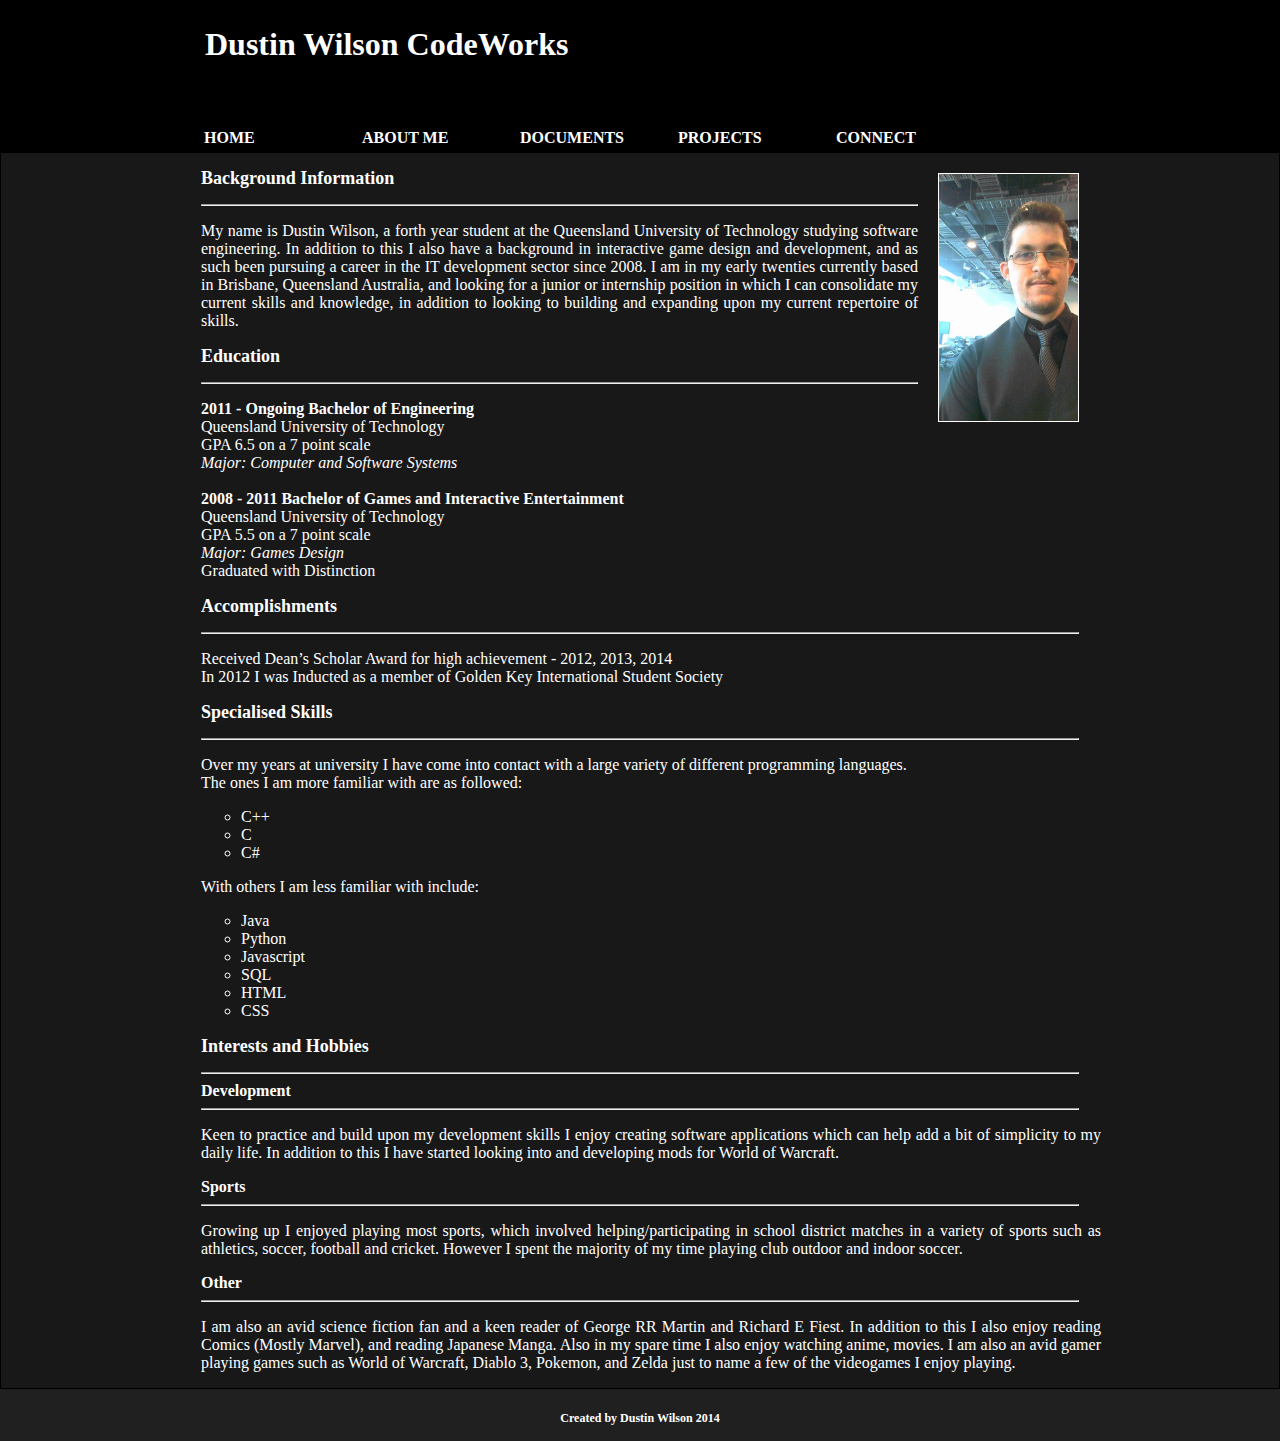
==== aboutme.html @ 445f567d "Bit of editing" ====
<!DOCTYPE html PUBLIC "-//W3C//DTD XHTML 1.0 Transitional//EN" "http://www.w3.org/TR/xhtml1/DTD/xhtml1-transitional.dtd">

<html xmlns="http://www.w3.org/1999/xhtml">
<meta http-equiv="Content-Type" content="text/html; charset=utf-8" />

<head>

<title>

Dustin Wilson CodeWorks

</title>

<link rel="stylesheet" href="style.css" type="text/css" media="screen" charset="utf-8"/>

</head>

<body>

<div id="wrapper">
	<div id="header">

		<h1>Dustin Wilson CodeWorks</h1>		

</div>
		<div id="nav-panel">

			<ul class="nav-list">
  			<li><a class ="nav-bar" href="index.html">Home</a></li>
  			<li><a class ="nav-bar" href="aboutme.html">About Me</a></li>
  			<li><a class ="nav-bar" href="documents.html">Documents</a></li>
  			<li><a class ="nav-bar" href="projects.html">Projects</a></li>
  			<li><a class ="nav-bar" href="connect.html">Connect</a></li>
			</ul>

		</div>

	<div id="content">

		<img src="pofilepic.jpg" alt="pic" style="width:139px;height:247px">
		<h2>Background Information</h2><hr>
		<p> My name is Dustin Wilson, a forth year student at the Queensland University of Technology studying software engineering. In addition to this I also have a background in interactive game design and development, and as such been pursuing a career in the IT development sector since 2008. I am in my early twenties currently based in Brisbane, Queensland Australia, and looking for a junior or internship position in which I can consolidate my current skills and knowledge, in addition to looking to building and expanding upon my current repertoire of skills.
		</p>

		<h2>Education</h2><hr>
		<p><b>2011 - Ongoing Bachelor of Engineering</b><br>
		Queensland University of Technology<br>
		GPA 6.5 on a 7 point scale<br>
		<i>Major: Computer and Software Systems</i><br>
		<br>

		<b>2008 - 2011 Bachelor of Games and Interactive Entertainment</b><br>
		Queensland University of Technology<br>
		GPA 5.5 on a 7 point scale<br>
		<i>Major: Games Design</i><br>
		Graduated with Distinction <br>
		</p>

		<h2>Accomplishments</h2><hr>
		<p>Received Dean’s Scholar Award for high achievement - 2012, 2013, 2014<br>
		In 2012 I was Inducted as a member of Golden Key International Student Society</p>

		<h2>Specialised Skills</h2><hr>
		<p>Over my years at university I have come into contact with a large variety of different programming languages.<br> 
			The ones I am more familiar with are as followed:<br></p>
			<ul class="content-points" >
				<li>C++</li>
				<li>C</li>
				<li>C#</li>
			</ul>
		<p>With others I am less familiar with include:<br></p>
			<ul class="content-points" >
				<li>Java</li>
				<li>Python</li>
				<li>Javascript</li>
				<li>SQL</li>
				<li>HTML</li>
				<li>CSS</li>
			</ul>

		<h2>Interests and Hobbies</h2><hr>
		<h5>Development</h5><hr>
		<p>Keen to practice and build upon my development skills I enjoy creating software applications which can help add a bit of simplicity to my daily life. In addition to this I have started looking into and developing mods for World of Warcraft.</p>
		<h5>Sports</h5><hr> 
		<p>Growing up I enjoyed playing most sports, which involved helping/participating in school district matches in a variety of sports such as athletics, soccer, football and cricket. However I spent the majority of my time playing club outdoor and indoor soccer.  
		</p>
		<h5>Other</h5><hr>
		<p>I am also an avid science fiction fan and a keen reader of George RR Martin and Richard E Fiest. In addition to this I also enjoy reading Comics (Mostly Marvel), and reading Japanese Manga. Also in my spare time I also enjoy watching anime, movies. I am also an avid gamer playing games such as World of Warcraft, Diablo 3, Pokemon, and Zelda just to name a few of the videogames I enjoy playing.</p>
	</div>

	<div id="footer">
		
		<h3>Created by Dustin Wilson 2014</h3>
		
	</div>

</div>

</body>

</html>
---- style.css ----
body {
	
	background: #202020 ;
	margin:0px;
	min-width: 1200px;
}

p{
	margin-left: 200px;
	font-family: "Franklin Gothic";
	
	color: #FFFFFF;
	margin-right: 200px;
	text-align: justify;
	width: 900px;
}

h1{
	margin-left: 200px;
	color: #FFFFFF;
	
	font-family: "Franklin Gothic";
	font-weight: bold;
	padding:4px;
	margin-right: 200px;;

}

h2{
	color: #FFFFFF;
	margin-left: 200px;
	font-family: "Franklin Gothic";
	font-size: 18px;
	margin-right: 200px;;

}

h3{
	color: #FFFFFF;
	text-align: center;
	font-size: 12px;
	font-family: "Franklin Gothic";
	padding: 10px;
}

h4{
	color: #FFFFFF;
	margin-left: 200px;
	margin: 0px;
	font-size: 14px;
	font-family: "Franklin Gothic";
	margin-right: 200px;
}

h5{
	color: #FFFFFF;
	margin-left: 200px;
	font-size: 16px;
	font-family: "Franklin Gothic";
	margin-right: 200px;
	margin: 8px 200px 8px 200px;

}

ul.nav-list {
    list-style-type: none;
    margin: 0;
    padding: 0;
    overflow: hidden;
}

ul.content-points{
	margin-left: 200px;
	font-family: "Franklin Gothic";
	color: #FFFFFF;
	margin-right: 200px;
	width: 900px;
	list-style-type: circle;
}

ul.nav-list li {
    float: left;
    font-family: "Franklin Gothic";
}

hr{

	margin-left: 200px;
	margin-right: 200px;

}


img{
    float: right;
    border: 1px groove white;
    margin: 20px 200px 20px 20px;
}

/*a:link, a:visited {
    display: block;
    width: 150px;
    font-weight: bold;
    font-family: "Franklin Gothic";
    color: #FFFFFF;
    background-color: #000000;
    text-align: left;
    padding: 4px;
    text-decoration: none;
    text-transform: uppercase;
}*/

a.nav-bar:link, a.nav-bar:visited{
	display: block;
    width: 150px;
    font-weight: bold;
    font-family: "Franklin Gothic";
    color: #FFFFFF;
    background-color: #000000;
    text-align: left;
    padding: 4px;
    text-decoration: none;
    text-transform: uppercase;

}

a.nav-bar:hover, a.nav-bar:active {
    background-color:#0066FF;
}

/*
a:hover, a:active {
    background-color:#0066FF;
}
*/

#wrapper{
	
	margin-left: auto;
	margin-right: auto;
	vertical-align: 
}

#header{
	border: 1px solid black;
	background: #000000;
	height: 150px;
}

#nav-panel{
	min-width: 1200px;
	margin-left: 200px;
	position:absolute;
	top:125px;	
}

#content{
	
	
	border: 1px solid black;
	background: #181818;
	
	min-height: 500px;
}

#footer{
	
	background: #202020;
	height: 40px;

}
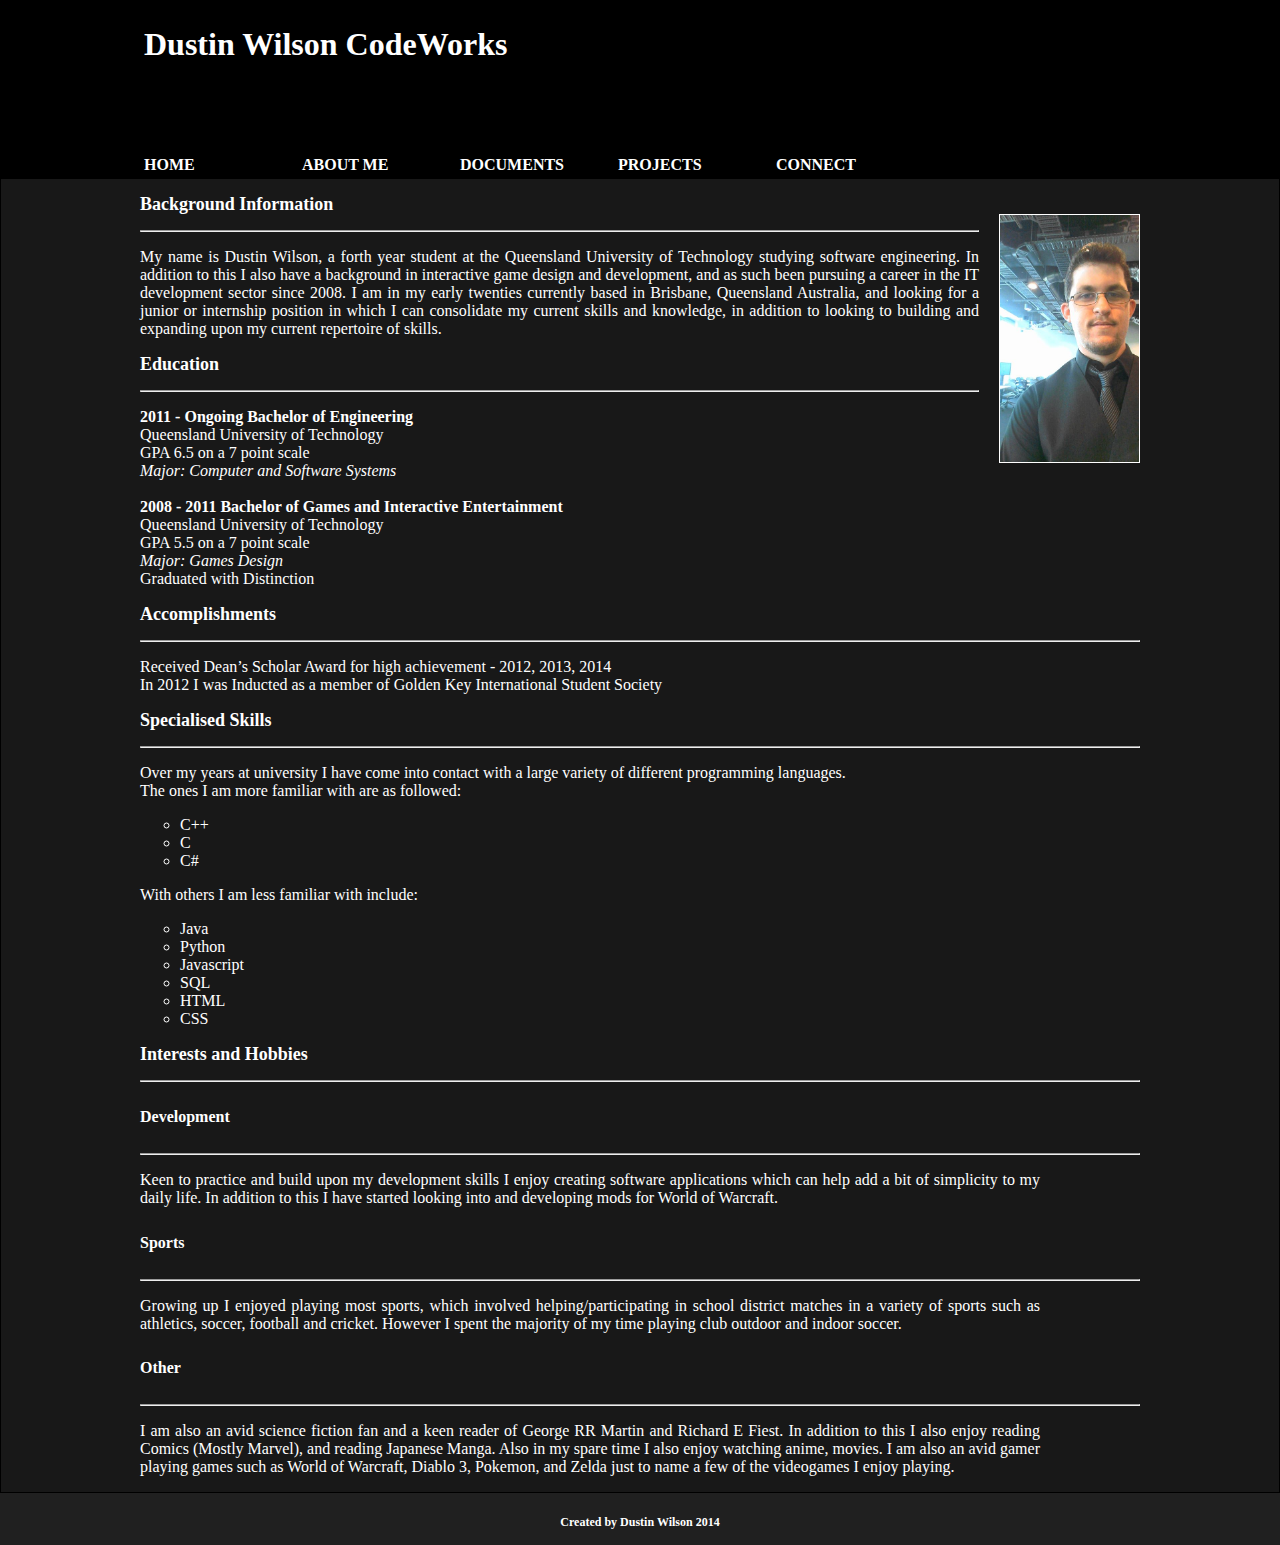
==== commit 17a04cc1: "Content is now auto centering" ====
--- a/aboutme.html
+++ b/aboutme.html
@@ -19,80 +19,83 @@
 <body>
 
 <div id="wrapper">
-	<div id="header">
+	<div id="header">	
+		<div class="content-wrapper">
+			<h1>Dustin Wilson CodeWorks</h1>
+		</div>
+	</div>
 
-		<h1>Dustin Wilson CodeWorks</h1>		
-
-</div>
-		<div id="nav-panel">
-
+	<div id="nav-panel">
+		<div class="content-wrapper">
 			<ul class="nav-list">
-  			<li><a class ="nav-bar" href="index.html">Home</a></li>
-  			<li><a class ="nav-bar" href="aboutme.html">About Me</a></li>
-  			<li><a class ="nav-bar" href="documents.html">Documents</a></li>
-  			<li><a class ="nav-bar" href="projects.html">Projects</a></li>
-  			<li><a class ="nav-bar" href="connect.html">Connect</a></li>
+  				<li><a class ="nav-bar" href="index.html">Home</a></li>
+  				<li><a class ="nav-bar" href="aboutme.html">About Me</a></li>
+  				<li><a class ="nav-bar" href="documents.html">Documents</a></li>
+  				<li><a class ="nav-bar" href="projects.html">Projects</a></li>
+  				<li><a class ="nav-bar" href="connect.html">Connect</a></li>
 			</ul>
-
 		</div>
+	</div>
 
 	<div id="content">
+		<div class="content-wrapper">
+			<img src="pofilepic.jpg" alt="pic" style="width:139px;height:247px">
+			<h2>Background Information</h2><hr>
+			<p> My name is Dustin Wilson, a forth year student at the Queensland University of Technology studying software engineering. In addition to this I also have a background in interactive game design and development, and as such been pursuing a career in the IT development sector since 2008. I am in my early twenties currently based in Brisbane, Queensland Australia, and looking for a junior or internship position in which I can consolidate my current skills and knowledge, in addition to looking to building and expanding upon my current repertoire of skills.
+			</p>
 
-		<img src="pofilepic.jpg" alt="pic" style="width:139px;height:247px">
-		<h2>Background Information</h2><hr>
-		<p> My name is Dustin Wilson, a forth year student at the Queensland University of Technology studying software engineering. In addition to this I also have a background in interactive game design and development, and as such been pursuing a career in the IT development sector since 2008. I am in my early twenties currently based in Brisbane, Queensland Australia, and looking for a junior or internship position in which I can consolidate my current skills and knowledge, in addition to looking to building and expanding upon my current repertoire of skills.
-		</p>
+			<h2>Education</h2><hr>
+			<p><b>2011 - Ongoing Bachelor of Engineering</b><br>
+			Queensland University of Technology<br>
+			GPA 6.5 on a 7 point scale<br>
+			<i>Major: Computer and Software Systems</i><br>
+			<br>
 
-		<h2>Education</h2><hr>
-		<p><b>2011 - Ongoing Bachelor of Engineering</b><br>
-		Queensland University of Technology<br>
-		GPA 6.5 on a 7 point scale<br>
-		<i>Major: Computer and Software Systems</i><br>
-		<br>
+			<b>2008 - 2011 Bachelor of Games and Interactive Entertainment</b><br>
+			Queensland University of Technology<br>
+			GPA 5.5 on a 7 point scale<br>
+			<i>Major: Games Design</i><br>
+			Graduated with Distinction <br>
+			</p>
 
-		<b>2008 - 2011 Bachelor of Games and Interactive Entertainment</b><br>
-		Queensland University of Technology<br>
-		GPA 5.5 on a 7 point scale<br>
-		<i>Major: Games Design</i><br>
-		Graduated with Distinction <br>
-		</p>
+			<h2>Accomplishments</h2><hr>
+			<p>Received Dean’s Scholar Award for high achievement - 2012, 2013, 2014<br>
+			In 2012 I was Inducted as a member of Golden Key International Student Society</p>
 
-		<h2>Accomplishments</h2><hr>
-		<p>Received Dean’s Scholar Award for high achievement - 2012, 2013, 2014<br>
-		In 2012 I was Inducted as a member of Golden Key International Student Society</p>
+			<h2>Specialised Skills</h2><hr>
+			<p>Over my years at university I have come into contact with a large variety of different programming languages.<br> 
+				The ones I am more familiar with are as followed:<br></p>
+				<ul class="content-points" >
+					<li>C++</li>
+					<li>C</li>
+					<li>C#</li>
+				</ul>
+			<p>With others I am less familiar with include:<br></p>
+				<ul class="content-points" >
+					<li>Java</li>
+					<li>Python</li>
+					<li>Javascript</li>
+					<li>SQL</li>
+					<li>HTML</li>
+					<li>CSS</li>
+				</ul>
 
-		<h2>Specialised Skills</h2><hr>
-		<p>Over my years at university I have come into contact with a large variety of different programming languages.<br> 
-			The ones I am more familiar with are as followed:<br></p>
-			<ul class="content-points" >
-				<li>C++</li>
-				<li>C</li>
-				<li>C#</li>
-			</ul>
-		<p>With others I am less familiar with include:<br></p>
-			<ul class="content-points" >
-				<li>Java</li>
-				<li>Python</li>
-				<li>Javascript</li>
-				<li>SQL</li>
-				<li>HTML</li>
-				<li>CSS</li>
-			</ul>
-
-		<h2>Interests and Hobbies</h2><hr>
-		<h5>Development</h5><hr>
-		<p>Keen to practice and build upon my development skills I enjoy creating software applications which can help add a bit of simplicity to my daily life. In addition to this I have started looking into and developing mods for World of Warcraft.</p>
-		<h5>Sports</h5><hr> 
-		<p>Growing up I enjoyed playing most sports, which involved helping/participating in school district matches in a variety of sports such as athletics, soccer, football and cricket. However I spent the majority of my time playing club outdoor and indoor soccer.  
-		</p>
-		<h5>Other</h5><hr>
-		<p>I am also an avid science fiction fan and a keen reader of George RR Martin and Richard E Fiest. In addition to this I also enjoy reading Comics (Mostly Marvel), and reading Japanese Manga. Also in my spare time I also enjoy watching anime, movies. I am also an avid gamer playing games such as World of Warcraft, Diablo 3, Pokemon, and Zelda just to name a few of the videogames I enjoy playing.</p>
+			<h2>Interests and Hobbies</h2><hr>
+			<h5>Development</h5><hr>
+			<p>Keen to practice and build upon my development skills I enjoy creating software applications which can help add a bit of simplicity to my daily life. In addition to this I have started looking into and developing mods for World of Warcraft.</p>
+			<h5>Sports</h5><hr> 
+			<p>Growing up I enjoyed playing most sports, which involved helping/participating in school district matches in a variety of sports such as athletics, soccer, football and cricket. However I spent the majority of my time playing club outdoor and indoor soccer.  
+			</p>
+			<h5>Other</h5><hr>
+			<p>I am also an avid science fiction fan and a keen reader of George RR Martin and Richard E Fiest. In addition to this I also enjoy reading Comics (Mostly Marvel), and reading Japanese Manga. Also in my spare time I also enjoy watching anime, movies. I am also an avid gamer playing games such as World of Warcraft, Diablo 3, Pokemon, and Zelda just to name a few of the videogames I enjoy playing.</p>
+		</div>
 	</div>
 
 	<div id="footer">
-		
-		<h3>Created by Dustin Wilson 2014</h3>
-		
+		<div class="content-wrapper">
+			<h3>Created by Dustin Wilson 2014</h3>
+		</div>		
+			
 	</div>
 
 </div>
--- a/style.css
+++ b/style.css
@@ -6,9 +6,8 @@
 }
 
 p{
-	margin-left: 200px;
+	
 	font-family: "Franklin Gothic";
-	
 	color: #FFFFFF;
 	margin-right: 200px;
 	text-align: justify;
@@ -16,22 +15,22 @@
 }
 
 h1{
-	margin-left: 200px;
+	
 	color: #FFFFFF;
 	
 	font-family: "Franklin Gothic";
 	font-weight: bold;
 	padding:4px;
-	margin-right: 200px;;
+
 
 }
 
 h2{
 	color: #FFFFFF;
-	margin-left: 200px;
+
 	font-family: "Franklin Gothic";
 	font-size: 18px;
-	margin-right: 200px;;
+
 
 }
 
@@ -45,37 +44,33 @@
 
 h4{
 	color: #FFFFFF;
-	margin-left: 200px;
-	margin: 0px;
+	
 	font-size: 14px;
 	font-family: "Franklin Gothic";
-	margin-right: 200px;
+
 }
 
 h5{
 	color: #FFFFFF;
-	margin-left: 200px;
 	font-size: 16px;
 	font-family: "Franklin Gothic";
-	margin-right: 200px;
-	margin: 8px 200px 8px 200px;
+	
 
 }
 
 ul.nav-list {
     list-style-type: none;
-    margin: 0;
+    margin: auto;
     padding: 0;
     overflow: hidden;
 }
 
 ul.content-points{
-	margin-left: 200px;
 	font-family: "Franklin Gothic";
 	color: #FFFFFF;
-	margin-right: 200px;
 	width: 900px;
 	list-style-type: circle;
+
 }
 
 ul.nav-list li {
@@ -85,8 +80,7 @@
 
 hr{
 
-	margin-left: 200px;
-	margin-right: 200px;
+	margin: auto;
 
 }
 
@@ -94,7 +88,7 @@
 img{
     float: right;
     border: 1px groove white;
-    margin: 20px 200px 20px 20px;
+    margin: 20px 0px 20px 20px;
 }
 
 /*a:link, a:visited {
@@ -134,6 +128,13 @@
 }
 */
 
+.content-wrapper{
+
+	width: 1000px;
+	margin: auto;
+
+}
+
 #wrapper{
 	
 	margin-left: auto;
@@ -149,9 +150,8 @@
 
 #nav-panel{
 	min-width: 1200px;
-	margin-left: 200px;
-	position:absolute;
-	top:125px;	
+	background: black;
+
 }
 
 #content{
@@ -167,5 +167,4 @@
 	
 	background: #202020;
 	height: 40px;
-
 }
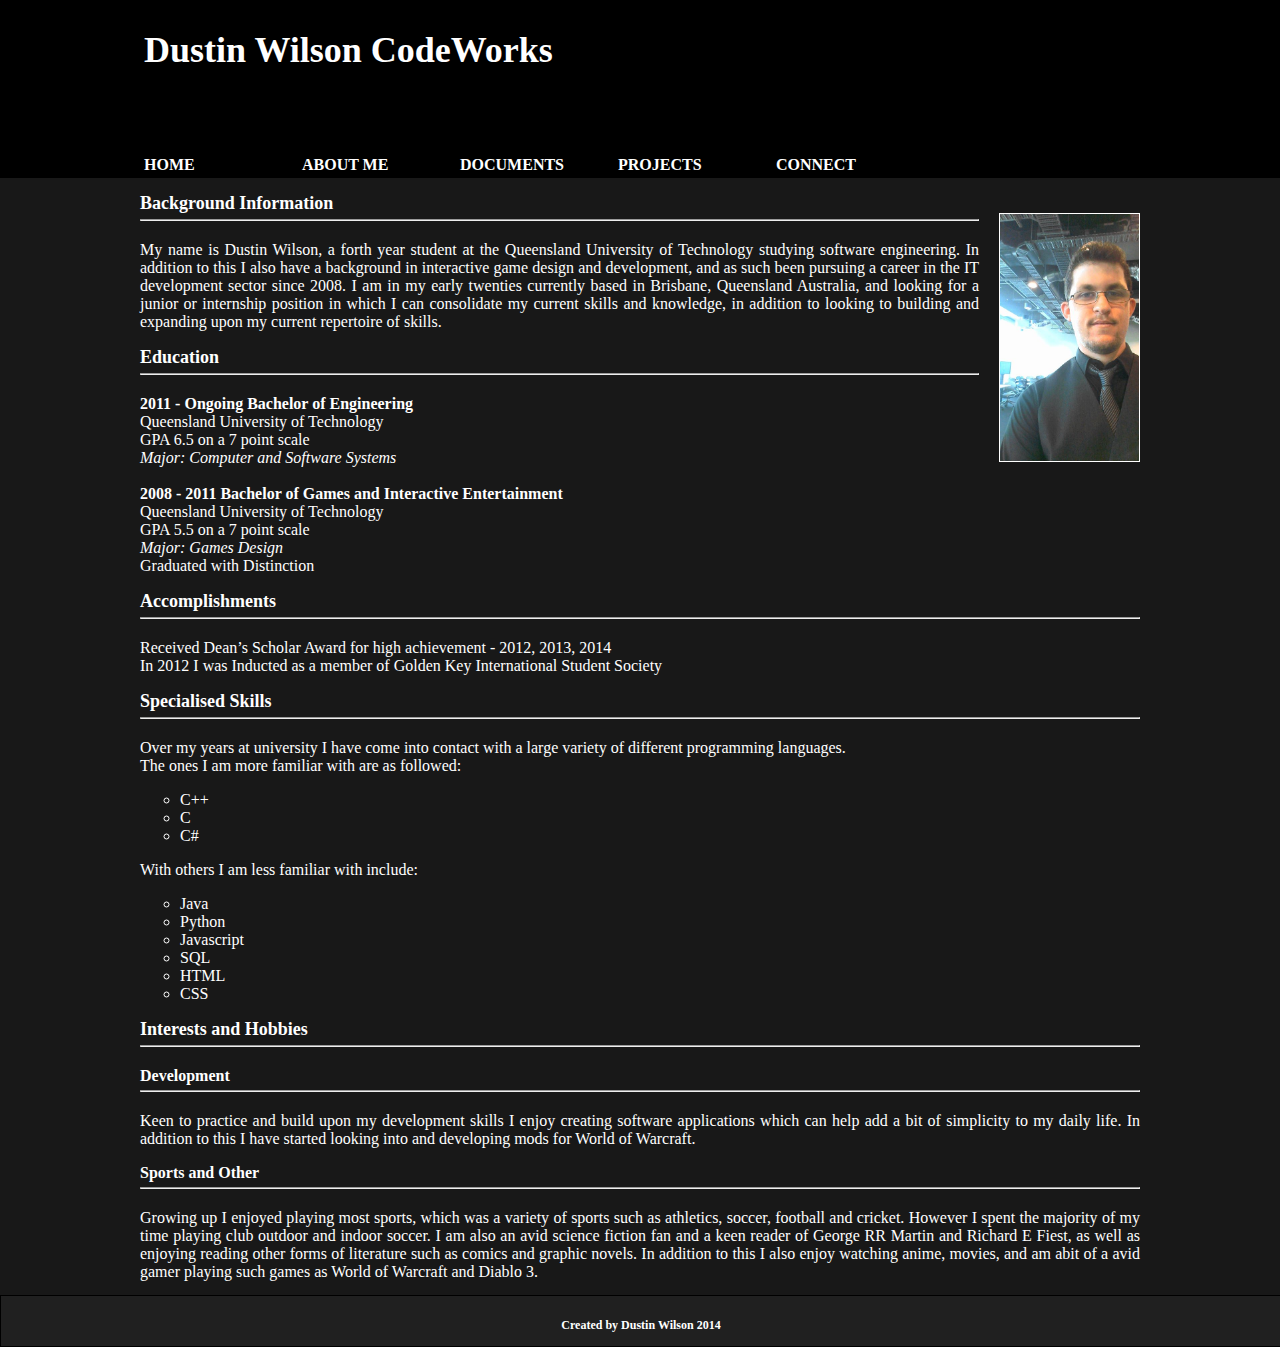
==== commit fe80f255: "Added in new customised logos for bitbucket, facebook, and LinkedIn" ====
--- a/aboutme.html
+++ b/aboutme.html
@@ -39,7 +39,7 @@
 
 	<div id="content">
 		<div class="content-wrapper">
-			<img src="pofilepic.jpg" alt="pic" style="width:139px;height:247px">
+			<img class="content-pic" src="pofilepic.jpg" alt="pic" style="width:139px;height:247px">
 			<h2>Background Information</h2><hr>
 			<p> My name is Dustin Wilson, a forth year student at the Queensland University of Technology studying software engineering. In addition to this I also have a background in interactive game design and development, and as such been pursuing a career in the IT development sector since 2008. I am in my early twenties currently based in Brisbane, Queensland Australia, and looking for a junior or internship position in which I can consolidate my current skills and knowledge, in addition to looking to building and expanding upon my current repertoire of skills.
 			</p>
@@ -83,11 +83,8 @@
 			<h2>Interests and Hobbies</h2><hr>
 			<h5>Development</h5><hr>
 			<p>Keen to practice and build upon my development skills I enjoy creating software applications which can help add a bit of simplicity to my daily life. In addition to this I have started looking into and developing mods for World of Warcraft.</p>
-			<h5>Sports</h5><hr> 
-			<p>Growing up I enjoyed playing most sports, which involved helping/participating in school district matches in a variety of sports such as athletics, soccer, football and cricket. However I spent the majority of my time playing club outdoor and indoor soccer.  
-			</p>
-			<h5>Other</h5><hr>
-			<p>I am also an avid science fiction fan and a keen reader of George RR Martin and Richard E Fiest. In addition to this I also enjoy reading Comics (Mostly Marvel), and reading Japanese Manga. Also in my spare time I also enjoy watching anime, movies. I am also an avid gamer playing games such as World of Warcraft, Diablo 3, Pokemon, and Zelda just to name a few of the videogames I enjoy playing.</p>
+			<h5>Sports and Other</h5><hr> 
+			<p>Growing up I enjoyed playing most sports, which was a variety of sports such as athletics, soccer, football and cricket. However I spent the majority of my time playing club outdoor and indoor soccer. I am also an avid science fiction fan and a keen reader of George RR Martin and Richard E Fiest, as well as enjoying reading other forms of literature such as comics and graphic novels. In addition to this I also enjoy watching anime, movies, and am abit of a avid gamer playing such games as World of Warcraft and Diablo 3.</p>
 		</div>
 	</div>
 
--- a/style.css
+++ b/style.css
@@ -1,17 +1,18 @@
+html,
 body {
 	
-	background: #202020 ;
+	background: #181818;
 	margin:0px;
-	min-width: 1200px;
+	padding:0px;
+	height:100%;
 }
 
 p{
 	
 	font-family: "Franklin Gothic";
 	color: #FFFFFF;
-	margin-right: 200px;
 	text-align: justify;
-	width: 900px;
+	
 }
 
 h1{
@@ -21,6 +22,8 @@
 	font-family: "Franklin Gothic";
 	font-weight: bold;
 	padding:4px;
+	font-size: 36px;
+
 
 
 }
@@ -53,6 +56,7 @@
 h5{
 	color: #FFFFFF;
 	font-size: 16px;
+	margin: 0px 0px 15px 0px;
 	font-family: "Franklin Gothic";
 	
 
@@ -68,7 +72,6 @@
 ul.content-points{
 	font-family: "Franklin Gothic";
 	color: #FFFFFF;
-	width: 900px;
 	list-style-type: circle;
 
 }
@@ -80,15 +83,20 @@
 
 hr{
 
-	margin: auto;
+	margin: -10px 0px 20px 0px;
 
 }
 
 
-img{
+img.content-pic{
     float: right;
     border: 1px groove white;
     margin: 20px 0px 20px 20px;
+}
+
+img.logo{
+ 	float: left;
+
 }
 
 /*a:link, a:visited {
@@ -137,9 +145,8 @@
 
 #wrapper{
 	
-	margin-left: auto;
-	margin-right: auto;
-	vertical-align: 
+	min-height:100%;
+	position:relative;
 }
 
 #header{
@@ -149,22 +156,23 @@
 }
 
 #nav-panel{
-	min-width: 1200px;
+	
 	background: black;
 
 }
 
 #content{
 	
-	
-	border: 1px solid black;
 	background: #181818;
-	
-	min-height: 500px;
+	padding-bottom:50px;
 }
 
 #footer{
-	
+	width:100%;
 	background: #202020;
-	height: 40px;
+	height: 50px;
+	position:absolute;
+	bottom:0;
+	left:0;
+	border: 1px solid black;
 }
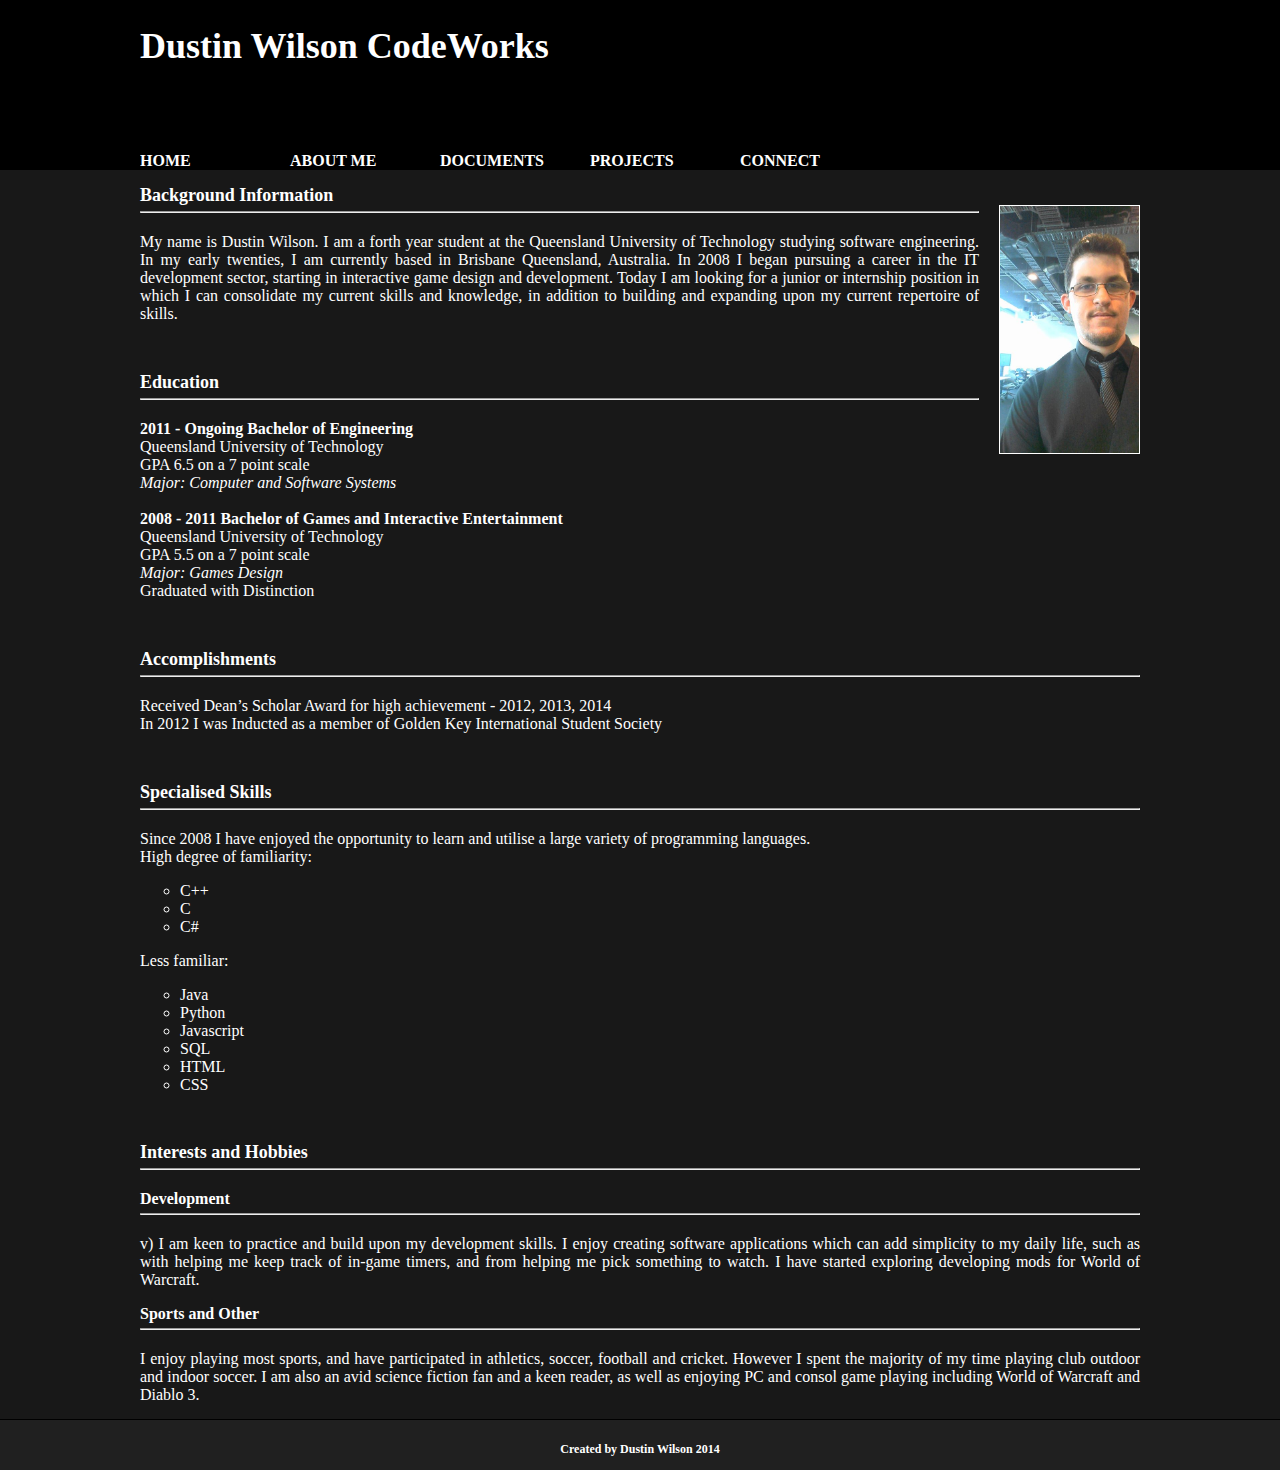
==== commit 7e75e808: "Changed all projects descriptions and code descriptions Added in a new image for recent projects (mo" ====
--- a/aboutme.html
+++ b/aboutme.html
@@ -41,8 +41,10 @@
 		<div class="content-wrapper">
 			<img class="content-pic" src="pofilepic.jpg" alt="pic" style="width:139px;height:247px">
 			<h2>Background Information</h2><hr>
-			<p> My name is Dustin Wilson, a forth year student at the Queensland University of Technology studying software engineering. In addition to this I also have a background in interactive game design and development, and as such been pursuing a career in the IT development sector since 2008. I am in my early twenties currently based in Brisbane, Queensland Australia, and looking for a junior or internship position in which I can consolidate my current skills and knowledge, in addition to looking to building and expanding upon my current repertoire of skills.
+			<p>  My name is Dustin Wilson. I am a forth year student at the Queensland University of Technology studying software engineering. In my early twenties, I am currently based in Brisbane Queensland, Australia. In 2008 I began pursuing a career in the IT development sector, starting in interactive game design and development. Today I am looking for a junior or internship position in which I can consolidate my current skills and knowledge, in addition to building and expanding upon my current repertoire of skills.   
 			</p>
+
+			<br>
 
 			<h2>Education</h2><hr>
 			<p><b>2011 - Ongoing Bachelor of Engineering</b><br>
@@ -58,19 +60,23 @@
 			Graduated with Distinction <br>
 			</p>
 
+			<br>
+
 			<h2>Accomplishments</h2><hr>
 			<p>Received Dean’s Scholar Award for high achievement - 2012, 2013, 2014<br>
 			In 2012 I was Inducted as a member of Golden Key International Student Society</p>
 
+			<br>
+
 			<h2>Specialised Skills</h2><hr>
-			<p>Over my years at university I have come into contact with a large variety of different programming languages.<br> 
-				The ones I am more familiar with are as followed:<br></p>
+			<p>Since 2008 I have enjoyed the opportunity to learn and utilise a large variety of programming languages. <br> 
+				High degree of familiarity:<br></p>
 				<ul class="content-points" >
 					<li>C++</li>
 					<li>C</li>
 					<li>C#</li>
 				</ul>
-			<p>With others I am less familiar with include:<br></p>
+			<p>Less familiar:<br></p>
 				<ul class="content-points" >
 					<li>Java</li>
 					<li>Python</li>
@@ -80,11 +86,14 @@
 					<li>CSS</li>
 				</ul>
 
+				<br>
+
 			<h2>Interests and Hobbies</h2><hr>
 			<h5>Development</h5><hr>
-			<p>Keen to practice and build upon my development skills I enjoy creating software applications which can help add a bit of simplicity to my daily life. In addition to this I have started looking into and developing mods for World of Warcraft.</p>
+			<p>v) I am keen to practice and build upon my development skills. I enjoy creating software applications which can add simplicity to my daily life, such as with helping me keep track of in-game timers, and from helping me pick something to watch. I have started exploring developing mods for World of Warcraft.</p>
 			<h5>Sports and Other</h5><hr> 
-			<p>Growing up I enjoyed playing most sports, which was a variety of sports such as athletics, soccer, football and cricket. However I spent the majority of my time playing club outdoor and indoor soccer. I am also an avid science fiction fan and a keen reader of George RR Martin and Richard E Fiest, as well as enjoying reading other forms of literature such as comics and graphic novels. In addition to this I also enjoy watching anime, movies, and am abit of a avid gamer playing such games as World of Warcraft and Diablo 3.</p>
+			<p>I enjoy playing most sports, and have participated in athletics, soccer, football and cricket. However I spent the majority of my time playing club outdoor and indoor soccer. I am also an avid science fiction fan and a keen reader, as well as enjoying PC and consol game playing including World of Warcraft and Diablo 3.</p>
+
 		</div>
 	</div>
 
--- a/style.css
+++ b/style.css
@@ -3,8 +3,8 @@
 	
 	background: #181818;
 	margin:0px;
-	padding:0px;
 	height:100%;
+	min-width: 1200px;
 }
 
 p{
@@ -12,28 +12,24 @@
 	font-family: "Franklin Gothic";
 	color: #FFFFFF;
 	text-align: justify;
+
 	
 }
 
 h1{
 	
 	color: #FFFFFF;
-	
 	font-family: "Franklin Gothic";
 	font-weight: bold;
-	padding:4px;
+	
 	font-size: 36px;
 
-
-
 }
 
 h2{
 	color: #FFFFFF;
-
 	font-family: "Franklin Gothic";
 	font-size: 18px;
-
 
 }
 
@@ -47,7 +43,6 @@
 
 h4{
 	color: #FFFFFF;
-	
 	font-size: 14px;
 	font-family: "Franklin Gothic";
 
@@ -58,8 +53,6 @@
 	font-size: 16px;
 	margin: 0px 0px 15px 0px;
 	font-family: "Franklin Gothic";
-	
-
 }
 
 ul.nav-list {
@@ -69,6 +62,41 @@
     overflow: hidden;
 }
 
+ul.project-list{
+    list-style-type: none;
+    margin: auto;
+    padding: 0;
+    overflow: hidden;
+}
+
+ul.project-list li {
+    font-family: "Franklin Gothic";
+}
+
+ul.Back-to{
+    list-style-type: none;
+    margin: auto;
+    overflow: hidden;
+    margin-top: 20px;
+    padding:0px;
+}
+
+ul.Back-to li {
+    
+    font-family: "Franklin Gothic";
+    display:inline-block;
+	width:200px;
+	margin:0px; 
+
+}
+
+a.Back:link, a.Back:visited{
+    padding:10px;
+    text-decoration: none;
+    
+}
+
+
 ul.content-points{
 	font-family: "Franklin Gothic";
 	color: #FFFFFF;
@@ -79,7 +107,9 @@
 ul.nav-list li {
     float: left;
     font-family: "Franklin Gothic";
-}
+
+}
+
 
 hr{
 
@@ -99,6 +129,21 @@
 
 }
 
+a:link {
+    text-decoration: none;
+    color:#8dbad9;
+}
+
+a:visited {
+    text-decoration: none;
+    color:#8dbad9;
+}
+
+a:hover{
+
+	color:#5ab9fc;
+}
+
 /*a:link, a:visited {
     display: block;
     width: 150px;
@@ -112,6 +157,55 @@
     text-transform: uppercase;
 }*/
 
+a.rec-pro:link, a.rec-pro:visited{
+
+	text-decoration: none;
+
+}
+
+a.rec-pro:hover, a.rec-pro:active {
+    background-color:#8dbad9;
+}
+
+span.text{ 
+	background: rgba(0,0,0,0.5);
+  	color: white;
+  	cursor: pointer;
+  	display: table;
+  	height: 262px;
+  	left: 0;
+  	position: absolute;
+  	top: 0;
+  	width: 221px;
+  	opacity: 0;
+  	font-size: 15px;
+}
+
+span.text span {
+  display: table-cell;
+  text-align: center;
+  vertical-align: middle;
+}
+
+ul.Recent-Projects {
+  list-style-type: none;
+  margin: 0;
+  padding: 0;
+  text-align: center;
+}
+ 
+ul.Recent-Projects li {
+  display: inline-block;
+  height: 130px;
+  margin: 0 1em 1em 0;
+  position: relative;
+  width: 195px;
+}
+
+ul.Recent-Projects li:hover span.text {
+  opacity: 1;
+}
+
 a.nav-bar:link, a.nav-bar:visited{
 	display: block;
     width: 150px;
@@ -120,14 +214,14 @@
     color: #FFFFFF;
     background-color: #000000;
     text-align: left;
-    padding: 4px;
+    
     text-decoration: none;
     text-transform: uppercase;
 
 }
 
 a.nav-bar:hover, a.nav-bar:active {
-    background-color:#0066FF;
+    background-color:#808080 ;
 }
 
 /*
@@ -139,7 +233,8 @@
 .content-wrapper{
 
 	width: 1000px;
-	margin: auto;
+	margin-right:auto;
+	margin-left:auto;
 
 }
 
@@ -155,6 +250,15 @@
 	height: 150px;
 }
 
+#intro{
+
+	font-size: 24px;
+	font-weight: bold;
+  font-family: "Franklin Gothic";
+  color: #FFFFFF; 
+  margin-top: 20px;
+}
+
 #nav-panel{
 	
 	background: black;
@@ -165,6 +269,13 @@
 	
 	background: #181818;
 	padding-bottom:50px;
+}
+
+#connect-links{
+	margin-left: auto;
+    margin-right: auto;
+    width:100%;
+
 }
 
 #footer{
@@ -174,5 +285,5 @@
 	position:absolute;
 	bottom:0;
 	left:0;
-	border: 1px solid black;
-}
+	border-top: 1px solid black;
+}
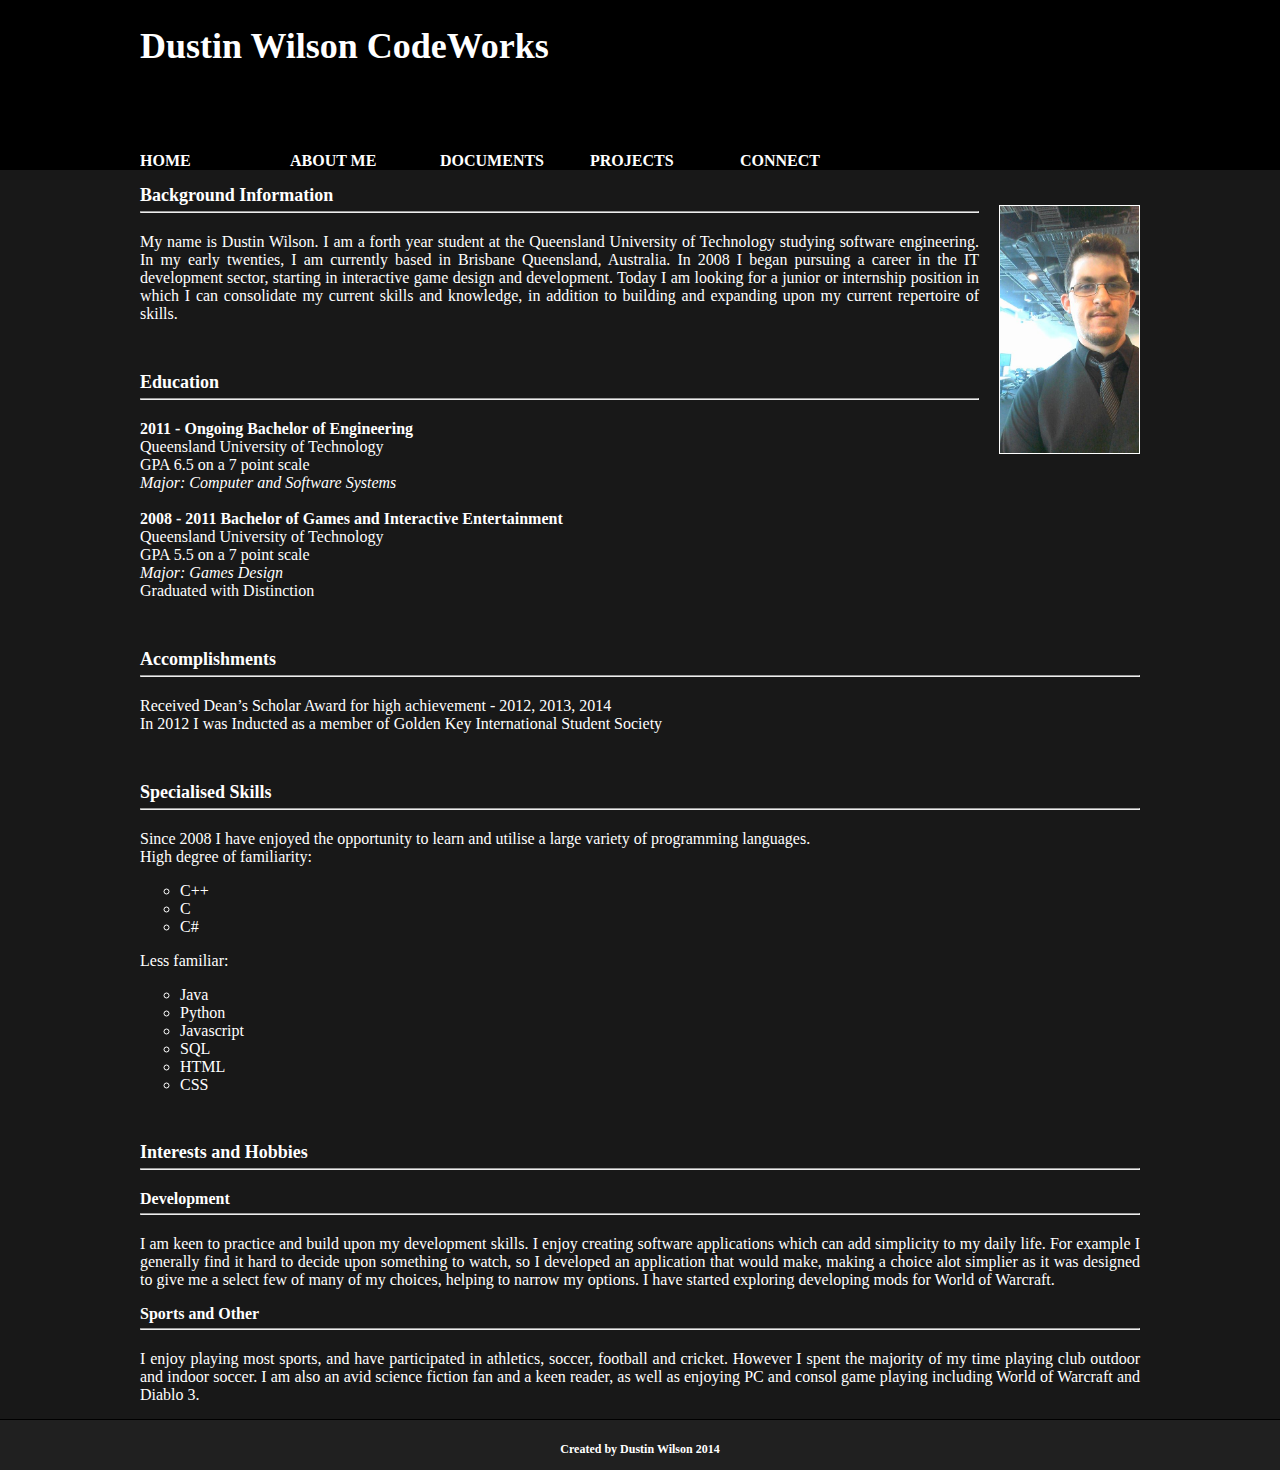
==== commit 7d15e47f: "more editting" ====
--- a/aboutme.html
+++ b/aboutme.html
@@ -90,7 +90,7 @@
 
 			<h2>Interests and Hobbies</h2><hr>
 			<h5>Development</h5><hr>
-			<p>v) I am keen to practice and build upon my development skills. I enjoy creating software applications which can add simplicity to my daily life, such as with helping me keep track of in-game timers, and from helping me pick something to watch. I have started exploring developing mods for World of Warcraft.</p>
+			<p>I am keen to practice and build upon my development skills. I enjoy creating software applications which can add simplicity to my daily life. For example I generally find it hard to decide upon something to watch, so I developed an application that would make, making a choice alot simplier as it was designed to give me a select few of many of my choices, helping to narrow my options. I have started exploring developing mods for World of Warcraft.</p>
 			<h5>Sports and Other</h5><hr> 
 			<p>I enjoy playing most sports, and have participated in athletics, soccer, football and cricket. However I spent the majority of my time playing club outdoor and indoor soccer. I am also an avid science fiction fan and a keen reader, as well as enjoying PC and consol game playing including World of Warcraft and Diablo 3.</p>
 
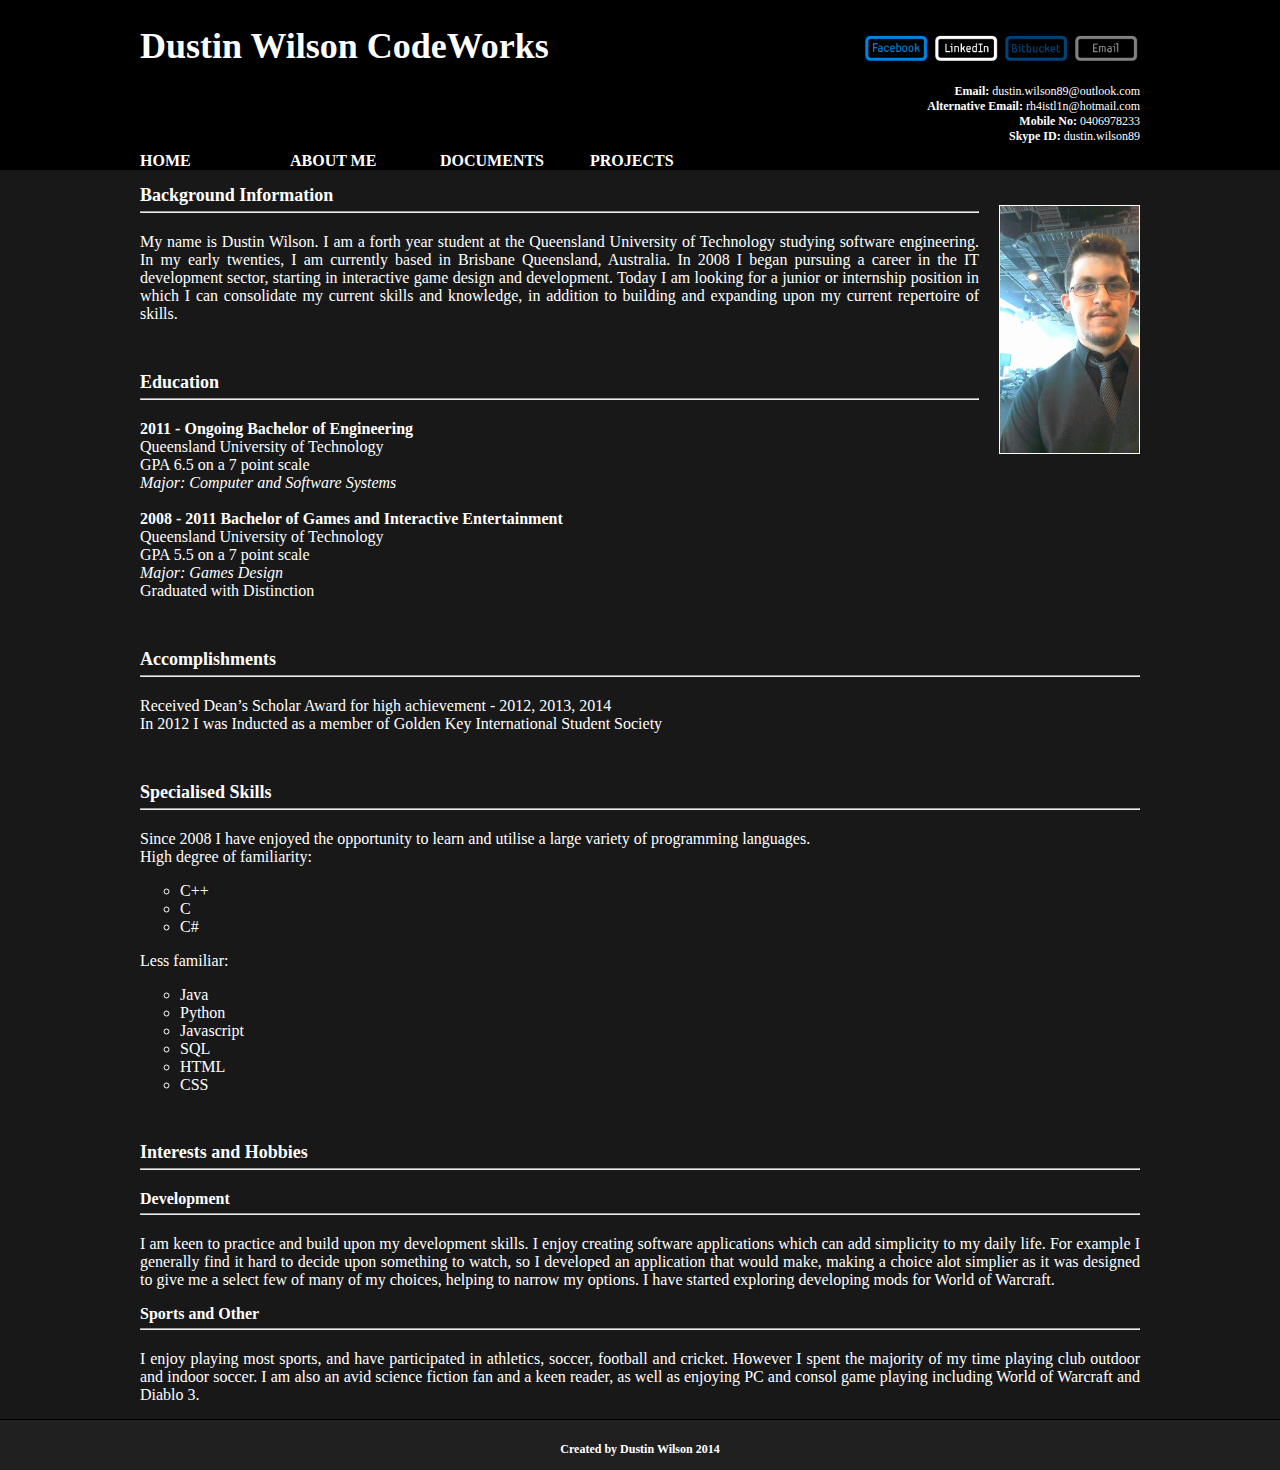
==== commit 6a9517de: "Removed the connect page, added info to the header for each page" ====
--- a/aboutme.html
+++ b/aboutme.html
@@ -19,9 +19,43 @@
 <body>
 
 <div id="wrapper">
-	<div id="header">	
+	<div id="header">
+
 		<div class="content-wrapper">
 			<h1>Dustin Wilson CodeWorks</h1>
+		
+			<div id="contact">
+				<div id="connect-links">
+					 <a href="https://www.facebook.com/dustin.wilson.750" title="Dustin Wilson" target="_blank">
+
+					 	<img src="facebook.png" width="67" height="33" border="0" alt="View Dustin Wilson's profile on Facebook">
+					 </a>
+
+					<a href="http://au.linkedin.com/pub/dustin-wilson/96/32a/520" target="_blank">
+			      
+			          <img src="linkedin.png" width="67" height="33" border="0" alt="View Dustin Wilson's profile on LinkedIn">
+			        
+		    		</a>
+
+		    		<a href="https://bitbucket.org/Rhaistlin" target="_blank">
+			      
+			          <img src="bitbucket.png" width="67" height="33" border="0" alt="View Dustin Wilson's profile on Bitbucket">
+			        
+		    		</a>
+
+		    		<a href="mailto:dustin.wilson89@outlook.com">
+		    			 <img src="email.png" width="67" height="33" border="0" alt="Email Dustin Wilson">
+		    		</a>
+
+	    		</div>
+	    		
+	    		<br>
+	    			<b>Email: </b>dustin.wilson89@outlook.com <br>
+	    			<b>Alternative Email: </b>rh4istl1n@hotmail.com <br>
+	    			<b>Mobile No: </b>0406978233 <br>
+	    			<b>Skype ID: </b> dustin.wilson89 <br>
+	    		
+			</div>
 		</div>
 	</div>
 
@@ -32,7 +66,6 @@
   				<li><a class ="nav-bar" href="aboutme.html">About Me</a></li>
   				<li><a class ="nav-bar" href="documents.html">Documents</a></li>
   				<li><a class ="nav-bar" href="projects.html">Projects</a></li>
-  				<li><a class ="nav-bar" href="connect.html">Connect</a></li>
 			</ul>
 		</div>
 	</div>
--- a/style.css
+++ b/style.css
@@ -273,8 +273,8 @@
 
 #connect-links{
 	margin-left: auto;
-    margin-right: auto;
-    width:100%;
+  margin-right: auto;
+  width:100%;
 
 }
 
@@ -287,3 +287,22 @@
 	left:0;
 	border-top: 1px solid black;
 }
+
+#contact{
+
+
+  width: 300px;
+  text-align:right;
+  color: white;
+  font-size: 12px;
+  font-family: "Franklin Gothic";
+  position: relative;
+  top: -59px;
+  left: 700px;
+}
+
+#rec-pro{
+
+  height:400px;
+
+}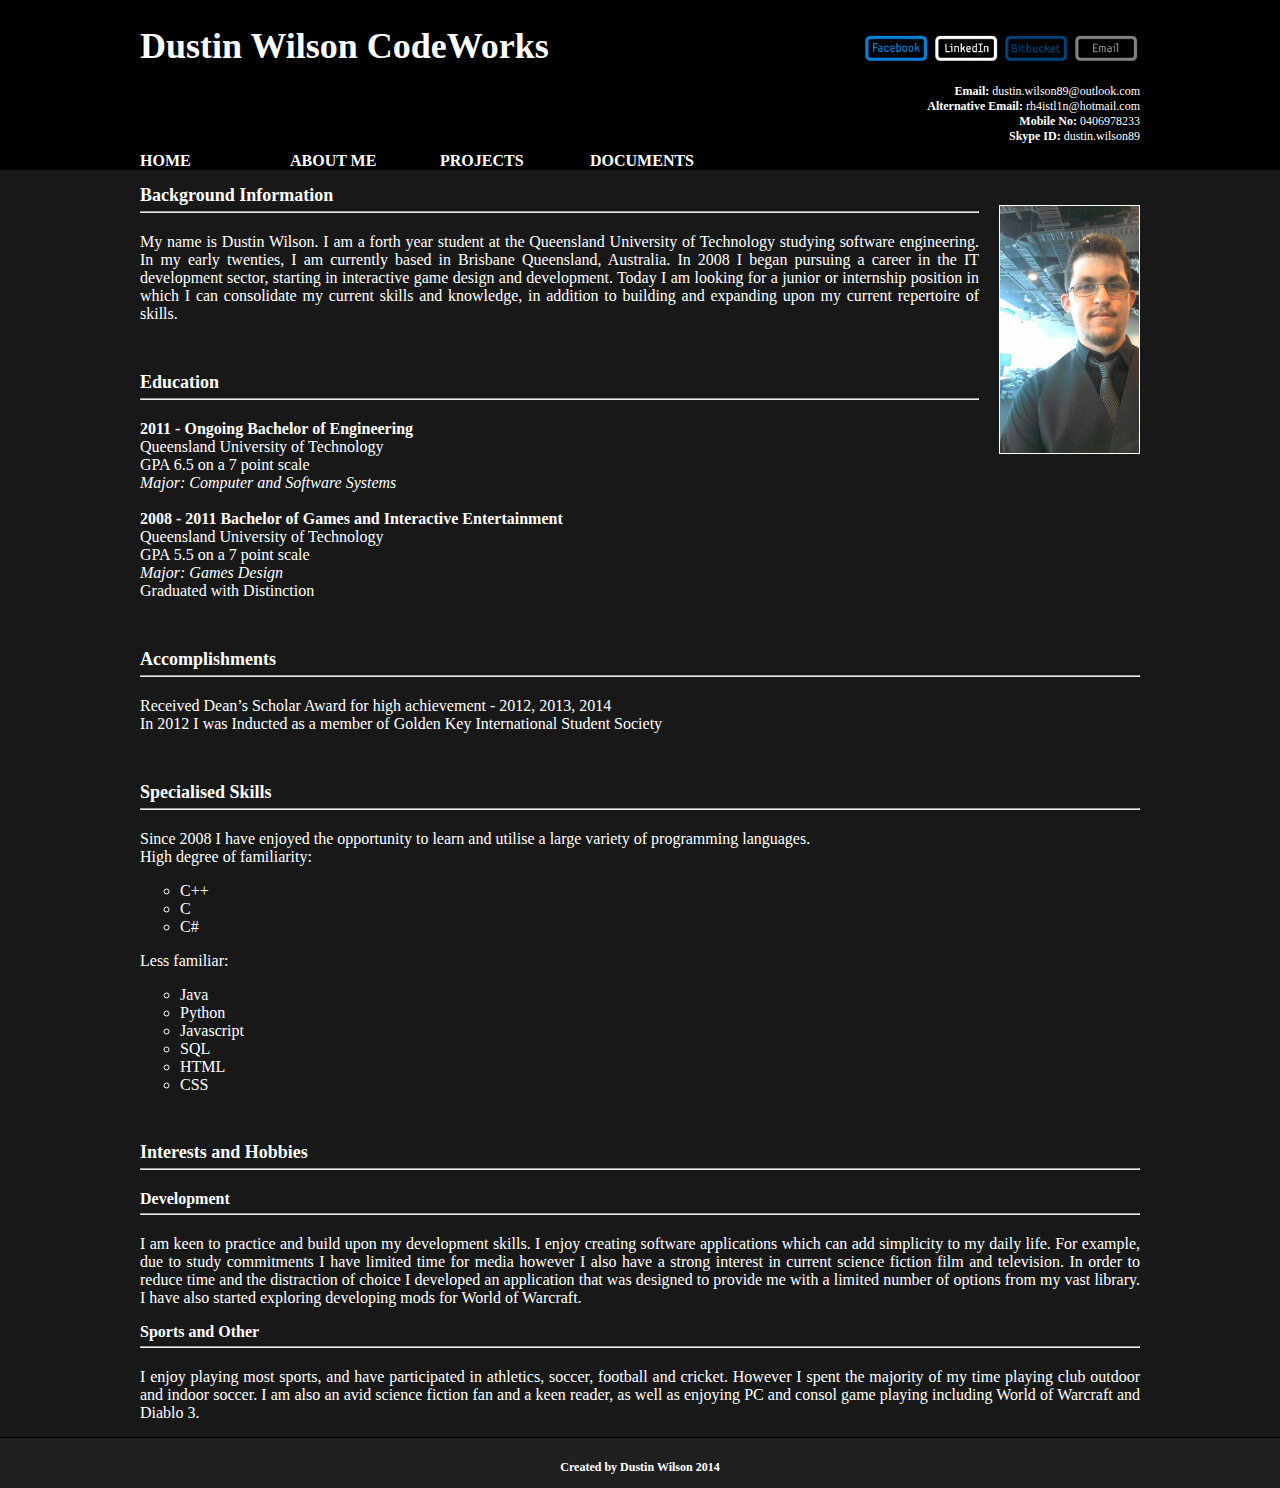
==== commit de8742c6: "Change navbar order Corrected several spelling mistakes" ====
--- a/aboutme.html
+++ b/aboutme.html
@@ -64,8 +64,8 @@
 			<ul class="nav-list">
   				<li><a class ="nav-bar" href="index.html">Home</a></li>
   				<li><a class ="nav-bar" href="aboutme.html">About Me</a></li>
+  				<li><a class ="nav-bar" href="projects.html">Projects</a></li>
   				<li><a class ="nav-bar" href="documents.html">Documents</a></li>
-  				<li><a class ="nav-bar" href="projects.html">Projects</a></li>
 			</ul>
 		</div>
 	</div>
@@ -123,7 +123,7 @@
 
 			<h2>Interests and Hobbies</h2><hr>
 			<h5>Development</h5><hr>
-			<p>I am keen to practice and build upon my development skills. I enjoy creating software applications which can add simplicity to my daily life. For example I generally find it hard to decide upon something to watch, so I developed an application that would make, making a choice alot simplier as it was designed to give me a select few of many of my choices, helping to narrow my options. I have started exploring developing mods for World of Warcraft.</p>
+			<p>I am keen to practice and build upon my development skills. I enjoy creating software applications which can add simplicity to my daily life. For example, due to study commitments I have limited time for media however I also have a strong interest in current science fiction film and television. In order to reduce time and the distraction of choice I developed an application that was designed to provide me with a limited number of options from my vast library. I have also started exploring developing mods for World of Warcraft.</p>
 			<h5>Sports and Other</h5><hr> 
 			<p>I enjoy playing most sports, and have participated in athletics, soccer, football and cricket. However I spent the majority of my time playing club outdoor and indoor soccer. I am also an avid science fiction fan and a keen reader, as well as enjoying PC and consol game playing including World of Warcraft and Diablo 3.</p>
 
--- a/style.css
+++ b/style.css
@@ -303,6 +303,6 @@
 
 #rec-pro{
 
-  height:400px;
+  height:300px;
 
 }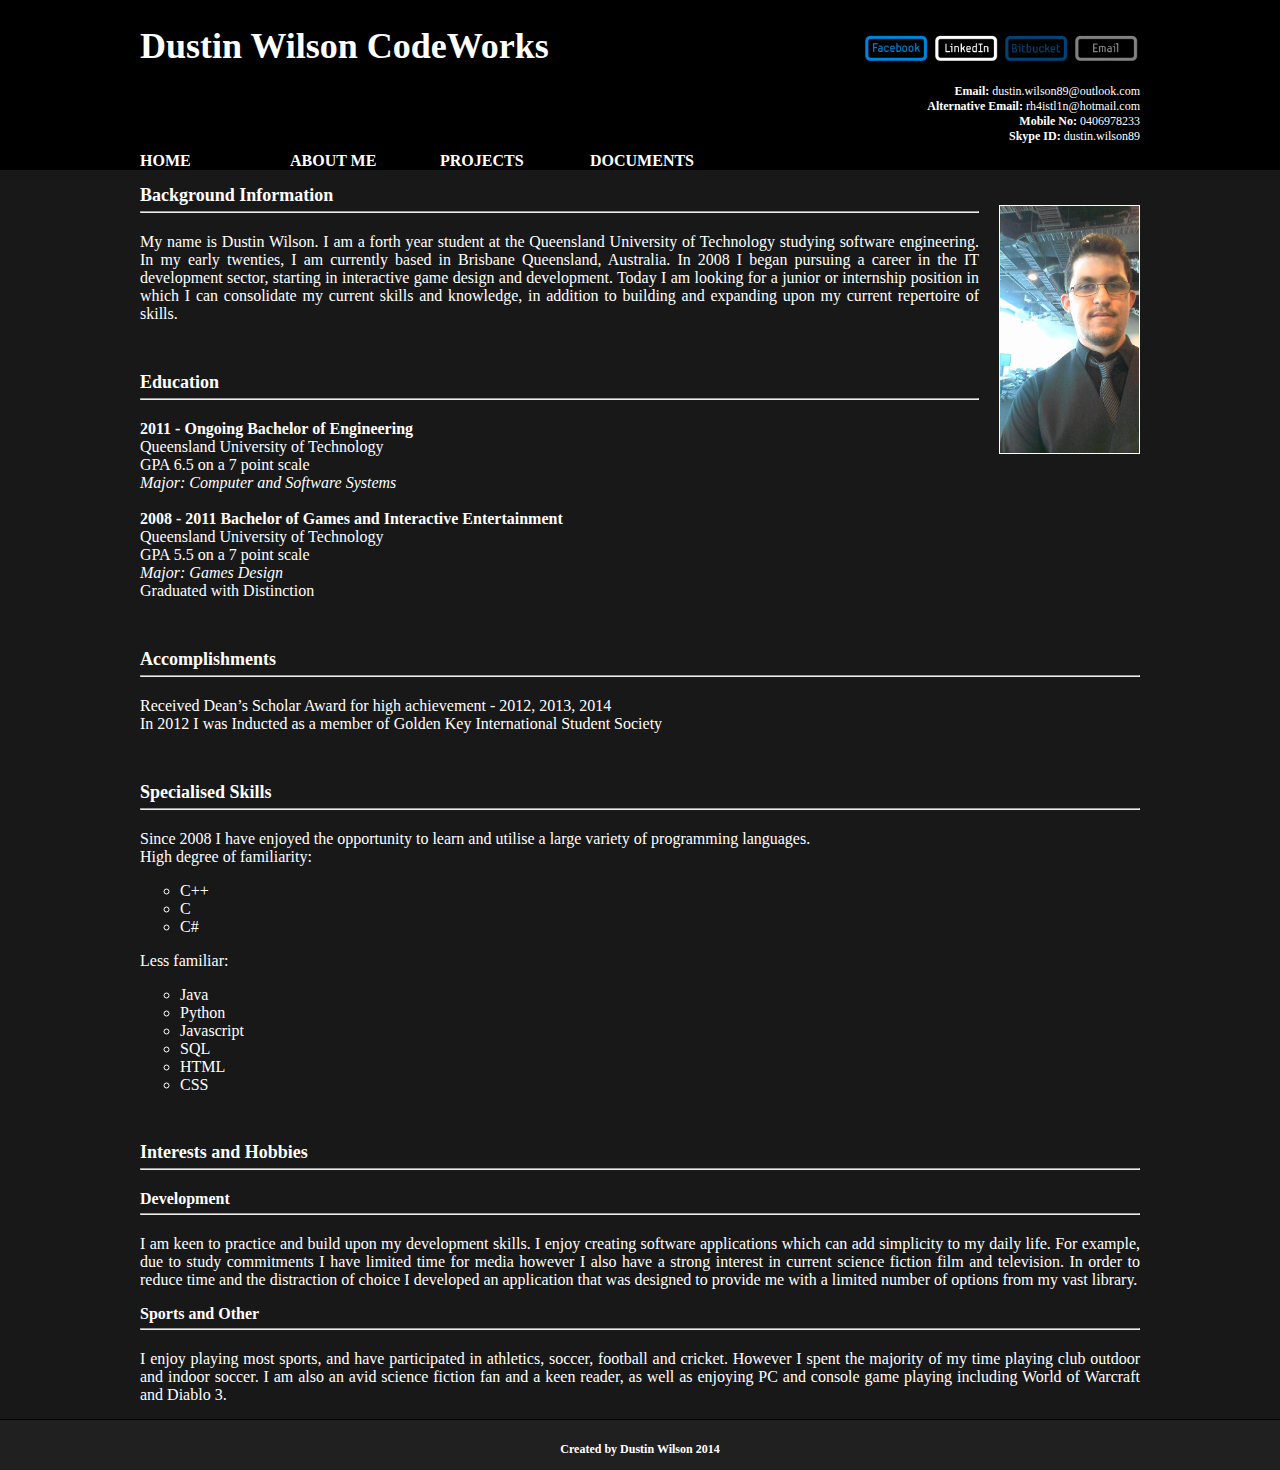
==== commit 752a3b89: "added in more screenshots" ====
--- a/aboutme.html
+++ b/aboutme.html
@@ -123,9 +123,9 @@
 
 			<h2>Interests and Hobbies</h2><hr>
 			<h5>Development</h5><hr>
-			<p>I am keen to practice and build upon my development skills. I enjoy creating software applications which can add simplicity to my daily life. For example, due to study commitments I have limited time for media however I also have a strong interest in current science fiction film and television. In order to reduce time and the distraction of choice I developed an application that was designed to provide me with a limited number of options from my vast library. I have also started exploring developing mods for World of Warcraft.</p>
+			<p>I am keen to practice and build upon my development skills. I enjoy creating software applications which can add simplicity to my daily life. For example, due to study commitments I have limited time for media however I also have a strong interest in current science fiction film and television. In order to reduce time and the distraction of choice I developed an application that was designed to provide me with a limited number of options from my vast library. <!-- I have also started exploring developing mods for World of Warcraft. --></p>
 			<h5>Sports and Other</h5><hr> 
-			<p>I enjoy playing most sports, and have participated in athletics, soccer, football and cricket. However I spent the majority of my time playing club outdoor and indoor soccer. I am also an avid science fiction fan and a keen reader, as well as enjoying PC and consol game playing including World of Warcraft and Diablo 3.</p>
+			<p>I enjoy playing most sports, and have participated in athletics, soccer, football and cricket. However I spent the majority of my time playing club outdoor and indoor soccer. I am also an avid science fiction fan and a keen reader, as well as enjoying PC and console game playing including World of Warcraft and Diablo 3.</p>
 
 		</div>
 	</div>
